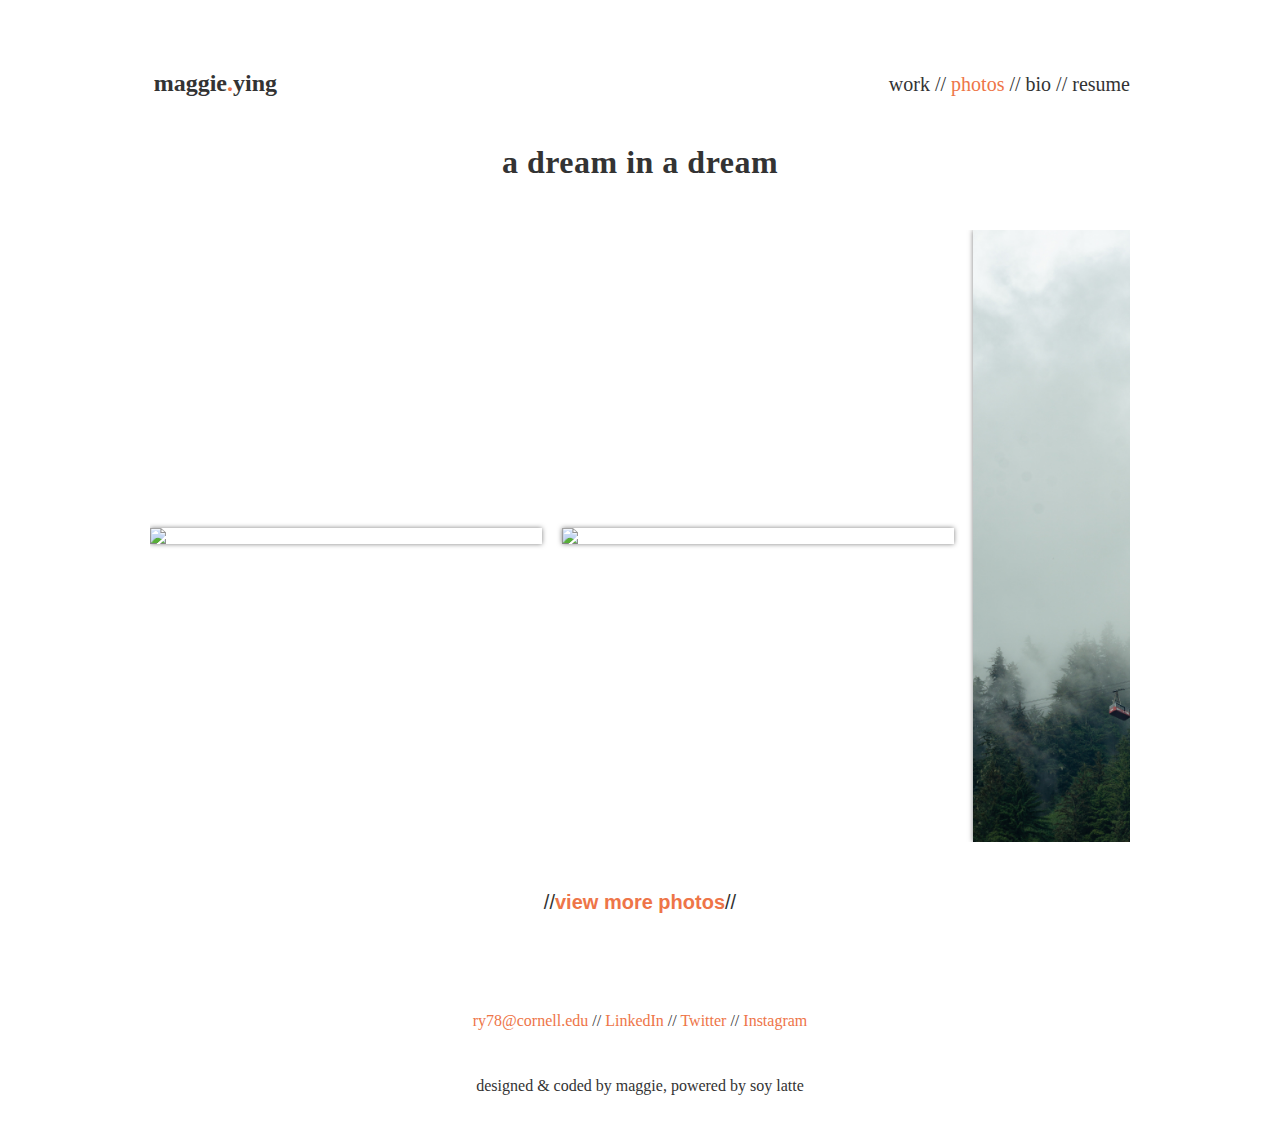
==== alaska.html @ 86fd5942 "photos page finished" ====
<!DOCTYPE html>
<html lang = "en">
<head>
  <meta charset="UTF-8" />
  <link rel = "stylesheet" type = "text/css" href = "styles/portfolio.css"/>
  <link rel = "icon" type = "image/png" href="documents/favicon.png"/>
  <link rel="stylesheet" href="plugin/aos/aos.css"/>
  <script src="scripts/jquery-3.3.1.min.js"></script>
  <script src="scripts/slideshow.js" type="text/javascript"></script>
  <title>Maggie Ying Portfolio</title>
</head>

<body>

  <script src="plugin/aos/aos.js"></script>
  <script type="text/javascript">
    AOS.init({
      once: true,
      duration: 800,
    });
  </script>

  <header>

    <!-- nav bar -->
    <nav>

      <a href="index.html" class="my">
      <ul>
        <li>maggie</li><li class="accent">.</li><li>ying</li>
      </ul>
      </a>

      <ul>
        <li><a href = "index.html">work</a></li>
        <li>  //  </li>
        <li><a href = "photos.html" class = "current">photos</a></li>
        <li>  //  </li>
        <li><a href = "bio.html">bio</a></li>
        <li>  //  </li>
        <li><a href = "documents/resume.pdf" target="_blank">resume</a></li>
      </ul>
    </nav>
  </header>




  <h2 class="photos-title">a dream in a dream</h2>

  <div class="horizontal-scroll">

    <img class="horizontal-photo" src="documents/alaska/1.jpg">
    <img class="horizontal-photo" src="documents/alaska/2.jpg">
    <img class="horizontal-photo" src="documents/alaska/3.jpg">
    <img class="horizontal-photo" src="documents/alaska/4.jpg">
    <img class="horizontal-photo-wide" src="documents/alaska/5.jpg">
    <img class="horizontal-photo-wide" src="documents/alaska/6.jpg">
    <img class="horizontal-photo-wide" src="documents/alaska/7.jpg">
    <img class="horizontal-photo" src="documents/alaska/8.jpg">
    <img class="horizontal-photo" src="documents/alaska/9.jpg">

  </div>



  <div class="more-projects">//<a href="photos.html"><strong>view more photos</strong></a>//</div>

  <footer>

    <div>
    <a class="dotted" href = "mailto:ry78@cornell.edu">ry78@cornell.edu</a> // <a class="dotted" href = "https://www.linkedin.com/in/maggie-ying-768607141/" target="_blank">LinkedIn</a> // <a class="dotted" href = "https://twitter.com/maggieying_" target="_blank">Twitter</a> // <a class="dotted" href = "https://www.instagram.com/magsyingphotos/" target="_blank">Instagram</a>
    </div>

    <br/>
    <br/>

    <p class="secondary">designed & coded by maggie, powered by soy latte</p>
  </footer>

</body>



</html>
---- styles/portfolio.css ----
html{
  background-color: #fff;
  scroll-behavior: smooth;
}

body{
  font-family: Avenir, Helvetica, sans-serif;
  font-weight: 400;
  margin: 50px 150px;
  font-size: 20px;
  color: #333;
}

h1{
  font-size: 48px;
  margin: 5% auto 5% auto;
}

h2{
  font-size: 32px;
  font-family: New York, 'Times New Roman', Times, serif;
  letter-spacing: 0.5px;
  margin-bottom: 5%;
}

h3{
  font-weight: bold;
  font-size: 24px;
  margin: 1% 0px;
}

h4{
  color: #333;
  opacity: 75%;
  font-weight: normal;
  font-size: 18px;
  margin: 0px 0px;
}

p{
  font-size: 18px;
  margin: 10px 0px;
  line-height: 1.2em;
}
/*
.secondary{
  color: #9EA49A;
} */

.accent{
  color: #EE7548;
}

/* links */
a{
  text-decoration: none;
  color: #EE7548;
}

a.current{
  color: #EE7548;
}

a:hover{
  color: #EE7548;
  transition: 0.3s;
}

/* nav bar  */

.my li{
  color: #333;
  font-size: 24px;
  font-weight: bold;
  display: inline;
}

.my li.accent{
  color: #EE7548;
}

a.my:hover{
  text-decoration: none;
  transition: 0.3s;
}

nav{
  display: flex;
  flex-direction: row;
  justify-content: space-between;
  align-items: baseline;
  font-family: New York, 'Times New Roman', Times, serif;
}

nav a{
  color: #333;
}

nav div{
  display: inline;
}

nav ul{
  padding-left: 0px;
  margin-left: 3%;
}

nav li{
  display: inline;
  font-size: 20px;
  font-weight: 500;
}

/* footer */

footer{
  text-align: center;
  margin-top: 10%;
  font-size: 16px;
  font-family: New York, 'Times New Roman', Times, serif;
}

footer p{
  font-size: 16px;
  font-family: New York, 'Times New Roman', Times, serif;
}

/* index page */
.body{
  display: flex;
  flex-direction: row;
  width: 70%;
  margin: 5% auto;
}

.body h1{
  display: inline;
}

#section00 h2{
  display: inline;
}

#section01{
  margin-top: 10%;
}

#section01 h2{
  display: inline;
}

#section02{
  margin-top: 10%;
}

#section02 h2{
  display: inline;
}

#section03{
  margin-top: 15%;
}

#section03 h2{
  display: inline;
}

#section04 h2{
  display: inline;
}

div.project{
  display: flex;
  flex-direction: row;
  align-items: center;
  margin-top: 4%;
  /* width: 95%; */
}

img.round_cover{
  width: 100px;
  margin-right: 50px;
  border-radius: 100px;
  box-shadow: 0px 0px 10px 0px rgba(0,0,0,0.2);
}

.project-hover{
  text-decoration: none !important;
  color: #333;
  transition: 0.3s;
}

.project-hover:hover p{
  color: #333;
  transition: 0.3s;
}

.project-hover img{
  opacity: 80%;
}

.project-hover:hover img{
  opacity: 100%;
  transition: 0.3s;
  box-shadow: 0px 0px 10px 0px rgba(238, 117, 72, 0.5);
}

.pics{
  display: block;
  text-align: center;
  width: 100%;
  margin: 5% auto 0% auto;
}

.caption{
  text-align: center;
  font-size: 12px;
}

.guacpics{
  display: block;
  text-align: center;
  width: 100%;
  margin: 5% auto;
  box-shadow: 0px 0px 5px 0px rgba(0,0,0,0.2);
}


/* portfolio pages */
.pages{
  width: 70%;
  margin: auto auto;
}

div.project-overview{
  display: flex;
  flex-direction: row;
  width: 80%;
  margin: 10% auto 15% auto;
  align-items: flex-end;
}

.project-overview-pics{
  width: 70%;
}

table{
  margin-bottom: 5%;
  width: 100%;
}

th{
  vertical-align: top;
  text-align: left;
  font-weight: normal;
  padding: 1.5%;
  font-size: 18px;
}

th.overview-title{
  font-weight: bold;
  width: 20%;
}

.project-overview h1{
  display: inline;
}

.pages h2{
  display: inline;
}

.pages p{
  margin: 4% 0%;
  line-height: 1.5em;
}

div.more-projects{
  text-align: center;
  margin-top: 5%;
}

.prototype-container{
  display: flex;
  flex-direction: row;
  align-items: flex-end;
}

.prototype-video{
  width: 100%;
}

.prototype-description{
  width: 100%;
  margin-bottom: 10%;
}

/* accent colors */
.accent-pear{
  color: #ABDD5B;
}

/* bio page */
#bio{
  width: 80%;
  display: flex;
  flex-direction: row;
  margin: 5% auto;
}

#bio img{
  width: 80%;
  box-shadow: 0px 0px 5px 0px rgba(0,0,0,0.2);
}

#bio p{
  margin: 5% 0%;
  line-height: 1.2em;
}

/* photo pages */
.photos{
  width: 35%;
  display: block;
  margin: 2% auto;
  box-shadow: 0px 0px 5px 0px rgba(0,0,0,0.2);
}

h2.photos-title{
  text-align: center;
}

/* horizontal scroll */

.horizontal-scroll {
  display: flex;
  flex-wrap: nowrap;
  overflow: auto;
  align-items: center;
}

.horizontal-photo {
  flex: 0 0 auto;
  width: 40%;
  margin-right: 2%;
  box-shadow: 0px 0px 5px 0px rgba(0,0,0,0.5);
  overflow: hidden;
}

.horizontal-photo-wide {
  flex: 0 0 auto;
  width: 75%;
  height: 50%;
  margin-right: 2%;
  box-shadow: 0px 0px 5px 0px rgba(0,0,0,0.5);
  overflow: hidden;
}
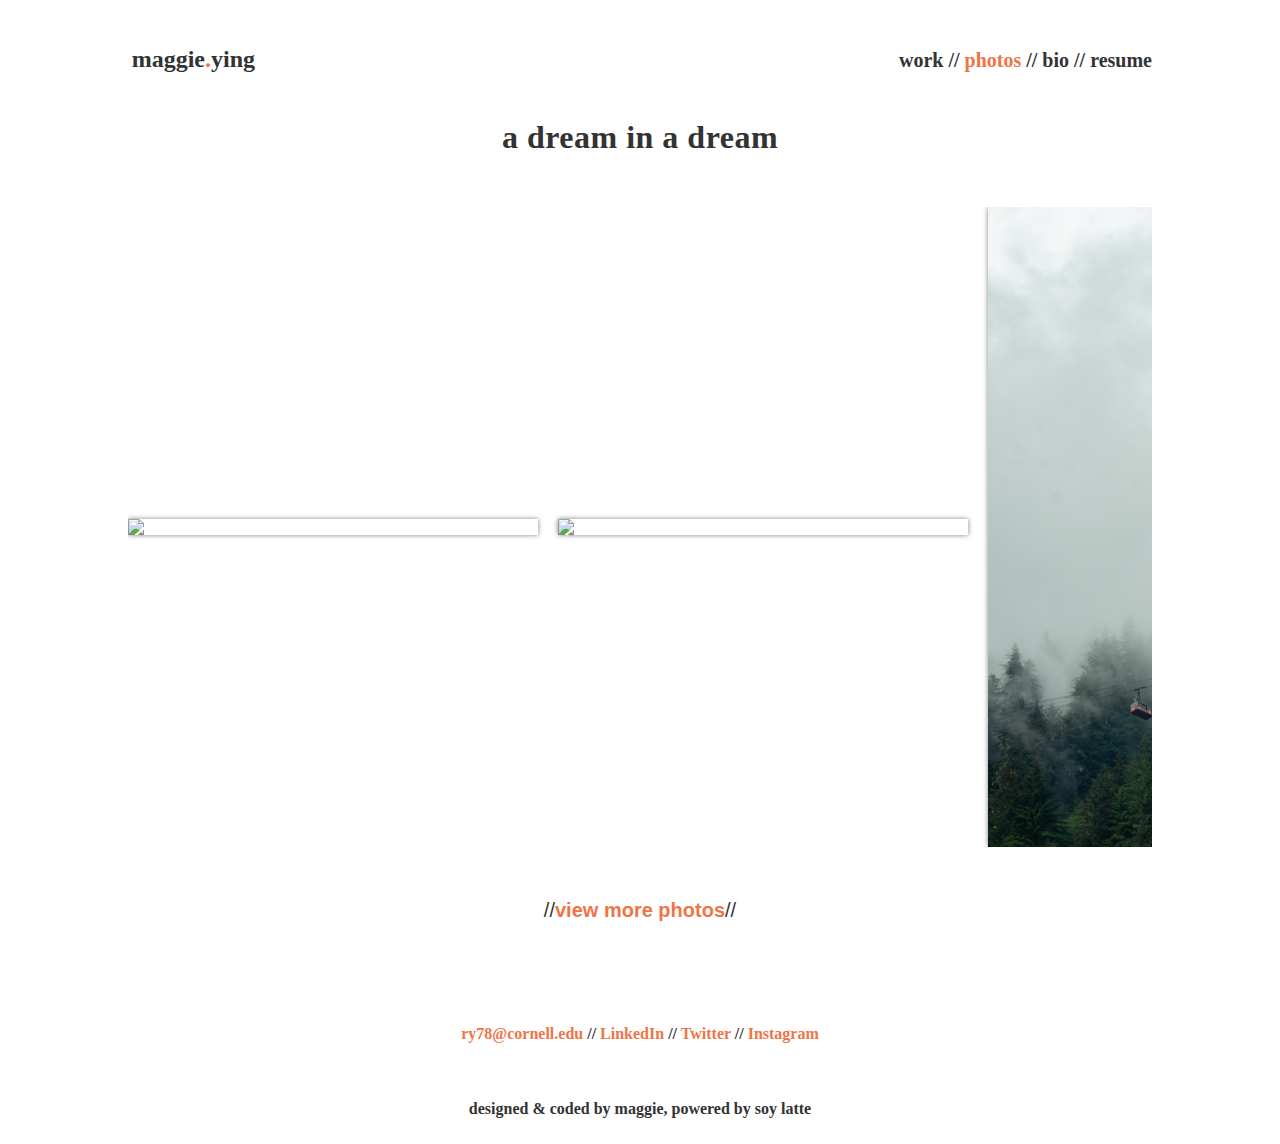
==== commit da8b9812: "footer capitalization fix, debug" ====
--- a/alaska.html
+++ b/alaska.html
@@ -2,6 +2,7 @@
 <html lang = "en">
 <head>
   <meta charset="UTF-8" />
+  <meta name="viewport" content="width=device-width, initial-scale=1.0">
   <link rel = "stylesheet" type = "text/css" href = "styles/portfolio.css"/>
   <link rel = "icon" type = "image/png" href="documents/favicon.png"/>
   <link rel="stylesheet" href="plugin/aos/aos.css"/>
@@ -69,7 +70,7 @@
   <footer>
 
     <div>
-    <a class="dotted" href = "mailto:ry78@cornell.edu">ry78@cornell.edu</a> // <a class="dotted" href = "https://www.linkedin.com/in/maggie-ying-768607141/" target="_blank">LinkedIn</a> // <a class="dotted" href = "https://twitter.com/maggieying_" target="_blank">Twitter</a> // <a class="dotted" href = "https://www.instagram.com/magsyingphotos/" target="_blank">Instagram</a>
+        <p><a class="dotted" href = "mailto:ry78@cornell.edu">ry78@cornell.edu</a> // <a class="dotted" href = "https://www.linkedin.com/in/maggie-ying-768607141/" target="_blank">LinkedIn</a> // <a class="dotted" href = "https://twitter.com/maggieying_" target="_blank">Twitter</a> // <a class="dotted" href = "https://www.instagram.com/magsyingphotos/" target="_blank">Instagram</a></p>
     </div>
 
     <br/>
--- a/styles/portfolio.css
+++ b/styles/portfolio.css
@@ -6,7 +6,7 @@
 body{
   font-family: Avenir, Helvetica, sans-serif;
   font-weight: 400;
-  margin: 50px 150px;
+  margin: 2% 10%;
   font-size: 20px;
   color: #333;
 }
@@ -18,7 +18,7 @@
 
 h2{
   font-size: 32px;
-  font-family: New York, 'Times New Roman', Times, serif;
+  font-family: Georgia,'Times New Roman', Times, serif;
   letter-spacing: 0.5px;
   margin-bottom: 5%;
 }
@@ -42,10 +42,6 @@
   margin: 10px 0px;
   line-height: 1.2em;
 }
-/*
-.secondary{
-  color: #9EA49A;
-} */
 
 .accent{
   color: #EE7548;
@@ -55,6 +51,7 @@
 a{
   text-decoration: none;
   color: #EE7548;
+  transition: 0.3s;
 }
 
 a.current{
@@ -79,6 +76,10 @@
   color: #EE7548;
 }
 
+a.my{
+  transition: 0.3s;
+}
+
 a.my:hover{
   text-decoration: none;
   transition: 0.3s;
@@ -89,7 +90,8 @@
   flex-direction: row;
   justify-content: space-between;
   align-items: baseline;
-  font-family: New York, 'Times New Roman', Times, serif;
+  font-family: Georgia,'Times New Roman', Times, serif;
+  font-weight: bold;
 }
 
 nav a{
@@ -108,7 +110,8 @@
 nav li{
   display: inline;
   font-size: 20px;
-  font-weight: 500;
+  font-family: Georgia,'Times New Roman', Times, serif;
+  font-weight: bold;
 }
 
 /* footer */
@@ -117,12 +120,14 @@
   text-align: center;
   margin-top: 10%;
   font-size: 16px;
-  font-family: New York, 'Times New Roman', Times, serif;
+  font-family: Georgia,'Times New Roman', Times, serif;
+  font-weight: bold;
 }
 
 footer p{
   font-size: 16px;
-  font-family: New York, 'Times New Roman', Times, serif;
+  font-family: Georgia,'Times New Roman', Times, serif;
+  font-weight: bold;
 }
 
 /* index page */
@@ -178,8 +183,8 @@
 }
 
 img.round_cover{
-  width: 100px;
-  margin-right: 50px;
+  width: 12.5%;
+  margin-right: 5%;
   border-radius: 100px;
   box-shadow: 0px 0px 10px 0px rgba(0,0,0,0.2);
 }
@@ -197,6 +202,7 @@
 
 .project-hover img{
   opacity: 80%;
+  transition: 0.3s;
 }
 
 .project-hover:hover img{
@@ -204,6 +210,8 @@
   transition: 0.3s;
   box-shadow: 0px 0px 10px 0px rgba(238, 117, 72, 0.5);
 }
+
+/* images in project pages */
 
 .pics{
   display: block;
@@ -236,16 +244,16 @@
   display: flex;
   flex-direction: row;
   width: 80%;
-  margin: 10% auto 15% auto;
+  margin: 5% auto 15% auto;
   align-items: flex-end;
 }
 
 .project-overview-pics{
-  width: 70%;
+  width: 80%;
 }
 
 table{
-  margin-bottom: 5%;
+  margin-bottom: 15%;
   width: 100%;
 }
 
@@ -290,6 +298,11 @@
   width: 100%;
 }
 
+.prototype-video-transit{
+  width: 75%;
+  margin-bottom: 15%;
+}
+
 .prototype-description{
   width: 100%;
   margin-bottom: 10%;
@@ -298,6 +311,14 @@
 /* accent colors */
 .accent-pear{
   color: #ABDD5B;
+}
+
+a.accent-pear{
+  color: #176027;
+}
+
+.accent-transit{
+  color: #7BB3D3;
 }
 
 /* bio page */
@@ -330,7 +351,7 @@
   text-align: center;
 }
 
-/* horizontal scroll */
+/* horizontal scroll for photos page*/
 
 .horizontal-scroll {
   display: flex;
@@ -355,3 +376,219 @@
   box-shadow: 0px 0px 5px 0px rgba(0,0,0,0.5);
   overflow: hidden;
 }
+
+/* back to top */
+#myBtn {
+  display: none; /* Hidden by default */
+  position: fixed; /* Fixed/sticky position */
+  bottom: 10%; /* Place the button at the bottom of the page */
+  right: 10%; /* Place the button 30px from the right */
+  z-index: 99; /* Make sure it does not overlap */
+  border: none; /* Remove borders */
+  outline: none; /* Remove outline */
+  background-color: #fff; /* Set a background color */
+  color: #979797; /* Text color */
+  opacity: 50%;
+  cursor: pointer; /* Add a mouse pointer on hover */
+  padding: 0px 0px; /* Some padding */
+  border-radius: 500px; /* Rounded corners */
+  font-size: 48px; /* Increase font size */
+  transition: 0.3s;
+}
+
+#myBtn:hover {
+  opacity: 100%;
+  color: #EE7548; /* Text color */
+  transition: 0.3s;
+}
+
+
+/* responsive */
+@media screen and (max-width: 600px){
+
+
+body{
+    font-family: Avenir, Helvetica, sans-serif;
+    font-weight: 400;
+    margin: 10% 5%;
+    font-size: 12px;
+    color: #333;
+  }
+
+  h1{
+    font-size: 36px;
+    margin: 5% auto 5% auto;
+  }
+
+  h2{
+    font-size: 24px;
+    font-family: Georgia,'Times New Roman', Times, serif;
+    font-weight: bold;
+    margin-bottom: 5%;
+  }
+
+  h3{
+    font-weight: bold;
+    font-size: 16px;
+    margin: 1% 0px;
+  }
+
+  h4{
+    color: #333;
+    opacity: 75%;
+    font-weight: normal;
+    font-size: 12px;
+    margin: 0px 0px;
+  }
+
+  p{
+    font-size: 12px;
+    margin: 10px 0px;
+    line-height: 1.2em;
+  }
+
+
+  .my li{
+    color: #333;
+    font-size: 18px;
+    font-weight: bold;
+    display: inline;
+  }
+
+  nav li{
+    display: inline;
+    font-size: 12px;
+    font-weight: 500;
+    font-family: Georgia, 'Times New Roman', Times, serif;
+    font-weight: bold;
+  }
+
+  /* footer */
+
+  footer{
+    text-align: center;
+    margin-top: 10%;
+    font-size: 10px;
+    font-family: Georgia, 'Times New Roman', Times, serif;
+    font-weight: bold;
+  }
+
+  footer p{
+    font-size: 10px;
+    font-family: Georgia, 'Times New Roman', Times, serif;
+    font-weight: bold;
+  }
+
+  /* index page */
+  .body{
+    display: flex;
+    flex-direction: row;
+    width: 97.5%;
+    margin: 5% auto;
+  }
+
+  div.project{
+    display: flex;
+    flex-direction: row;
+    align-items:flex-start;
+    margin-top: 10%;
+    /* width: 95%; */
+  }
+
+  img.round_cover{
+    width: 75px;
+    margin-right: 10px;
+    border-radius: 100px;
+    box-shadow: 0px 0px 10px 0px rgba(0,0,0,0.2);
+  }
+
+  .caption{
+    text-align: center;
+    font-size: 8px;
+  }
+
+
+  /* portfolio pages */
+  .pages{
+    width: 97.5%;
+    margin: auto auto;
+  }
+
+  div.project-overview{
+    display: flex;
+    flex-direction: column;
+    width: 97.5%;
+    align-items: flex-start;
+  }
+
+  .project-overview-pics{
+    width: 50%;
+  }
+
+  th{
+    vertical-align: top;
+    text-align: left;
+    font-weight: normal;
+    padding: 1.5%;
+    font-size: 12px;
+  }
+
+  .pages h2{
+    display: inline;
+  }
+
+  .pages p{
+    margin: 4% 0%;
+    line-height: 1.3em;
+  }
+
+  div.more-projects{
+    text-align: center;
+    margin-top: 5%;
+  }
+
+  .prototype-container{
+    display: flex;
+    flex-direction: row;
+    align-items: flex-end;
+    justify-content: space-between;
+  }
+
+  .prototype-video{
+    width: 100%;
+  }
+
+  .prototype-video-transit{
+    width: 75%;
+    margin-bottom: 15%;
+  }
+
+  .prototype-description{
+    width: 120%;
+    margin-bottom: 10%;
+  }
+
+  #bio{
+    width: 95%;
+    display: flex;
+    flex-direction: column;
+    margin: 5% auto;
+  }
+
+  .horizontal-photo {
+    flex: 0 0 auto;
+    width: 80%;
+    margin-right: 2%;
+    box-shadow: 0px 0px 5px 0px rgba(0,0,0,0.5);
+    overflow: hidden;
+  }
+
+  .horizontal-photo-wide {
+    flex: 0 0 auto;
+    width: 100%;
+    height: 80%;
+    margin-right: 2%;
+    box-shadow: 0px 0px 5px 0px rgba(0,0,0,0.5);
+    overflow: hidden;
+  }
+}
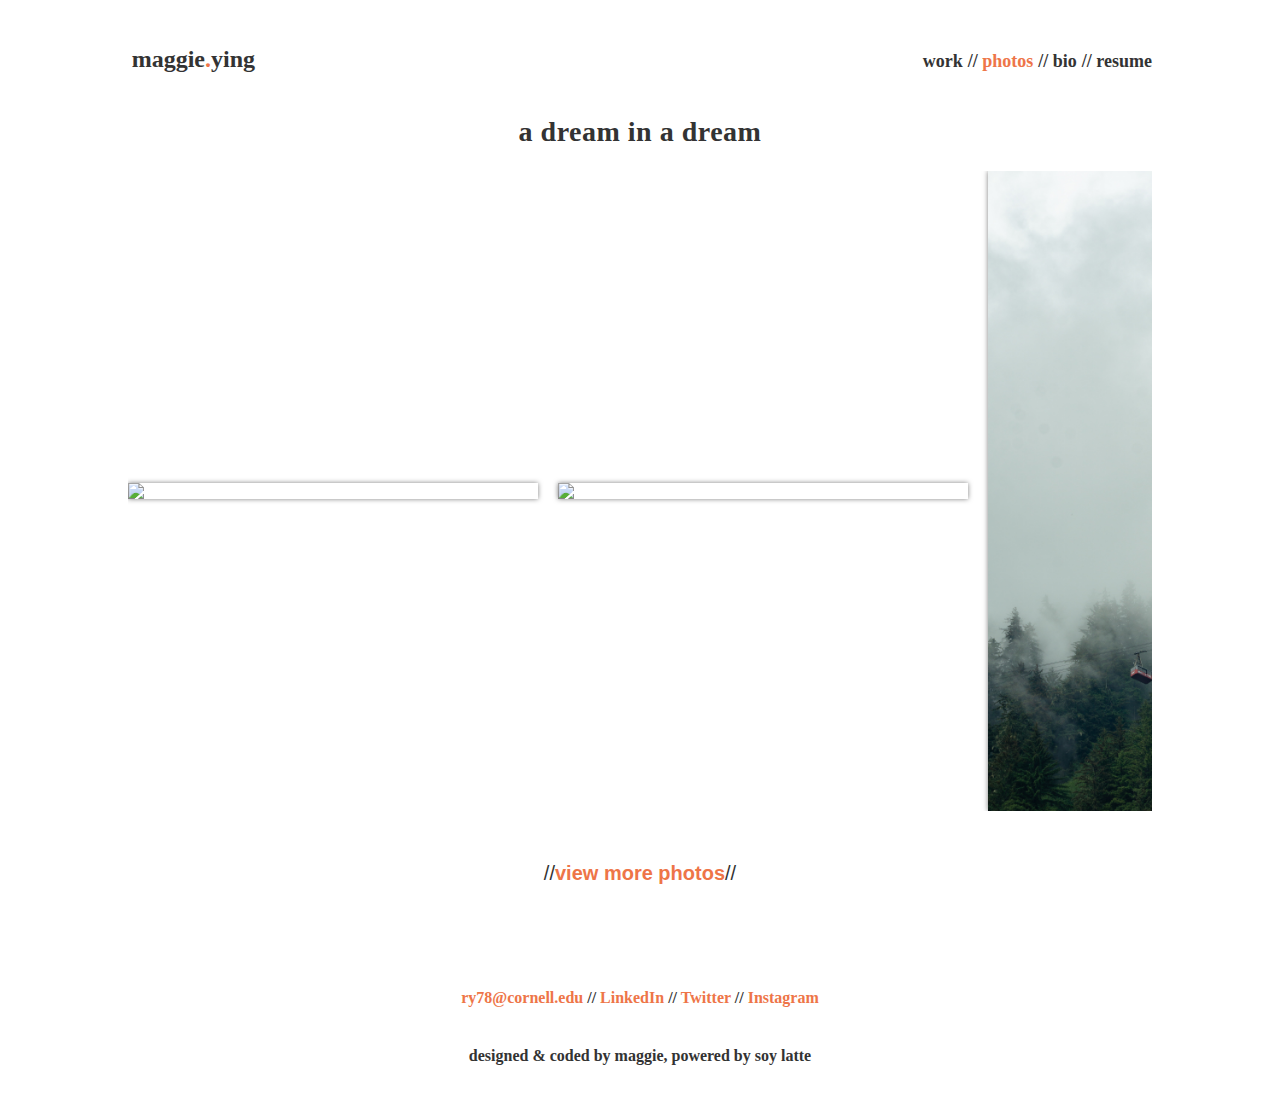
==== commit b08f69e8: "some spacing fixes" ====
--- a/alaska.html
+++ b/alaska.html
@@ -74,7 +74,6 @@
     </div>
 
     <br/>
-    <br/>
 
     <p class="secondary">designed & coded by maggie, powered by soy latte</p>
   </footer>
--- a/styles/portfolio.css
+++ b/styles/portfolio.css
@@ -17,15 +17,18 @@
 }
 
 h2{
-  font-size: 32px;
+  font-size: 28px;
   font-family: Georgia,'Times New Roman', Times, serif;
   letter-spacing: 0.5px;
+}
+
+div.h2{
   margin-bottom: 5%;
 }
 
 h3{
   font-weight: bold;
-  font-size: 24px;
+  font-size: 22px;
   margin: 1% 0px;
 }
 
@@ -40,7 +43,7 @@
 p{
   font-size: 18px;
   margin: 10px 0px;
-  line-height: 1.2em;
+  line-height: 1.25em;
 }
 
 .accent{
@@ -109,7 +112,7 @@
 
 nav li{
   display: inline;
-  font-size: 20px;
+  font-size: 18px;
   font-family: Georgia,'Times New Roman', Times, serif;
   font-weight: bold;
 }
@@ -119,6 +122,7 @@
 footer{
   text-align: center;
   margin-top: 10%;
+  margin-bottom: 5%;
   font-size: 16px;
   font-family: Georgia,'Times New Roman', Times, serif;
   font-weight: bold;
@@ -127,6 +131,10 @@
 footer p{
   font-size: 16px;
   font-family: Georgia,'Times New Roman', Times, serif;
+  font-weight: bold;
+}
+
+p.problem{
   font-weight: bold;
 }
 
@@ -233,6 +241,13 @@
   box-shadow: 0px 0px 5px 0px rgba(0,0,0,0.2);
 }
 
+.birthdaypics{
+  display: block;
+  text-align: center;
+  width: 90%;
+  margin: 5% auto;
+}
+
 
 /* portfolio pages */
 .pages{
@@ -243,17 +258,34 @@
 div.project-overview{
   display: flex;
   flex-direction: row;
-  width: 80%;
+  width: 90%;
   margin: 5% auto 15% auto;
   align-items: flex-end;
 }
 
 .project-overview-pics{
-  width: 80%;
+  width: 70%;
+}
+
+div.project-overview-ipad{
+  display: flex;
+  flex-direction: row;
+  width: 100%;
+  margin: 5% auto 15% auto;
+  align-items: flex-end;
+}
+
+.project-overview-pics-ipad{
+  width: 70%;
+  margin-bottom: 10%;
+}
+
+div.ipad{
+  width: 200%;
 }
 
 table{
-  margin-bottom: 15%;
+  margin-bottom: 10%;
   width: 100%;
 }
 
@@ -298,6 +330,12 @@
   width: 100%;
 }
 
+.cake-video{
+  width: 70%;
+  display: block;
+  margin: auto auto;
+}
+
 .prototype-video-transit{
   width: 75%;
   margin-bottom: 15%;
@@ -319,6 +357,10 @@
 
 .accent-transit{
   color: #7BB3D3;
+}
+
+.accent-bofa{
+  color: #1A4BC5;
 }
 
 /* bio page */
@@ -525,6 +567,21 @@
     width: 50%;
   }
 
+  div.project-overview-ipad{
+    display: flex;
+    flex-direction: column;
+    width: 97.5%;
+    align-items: flex-start;
+  }
+
+  .project-overview-pics-ipad{
+    width: 70%;
+  }
+
+  div.ipad{
+    width: 100%;
+  }
+
   th{
     vertical-align: top;
     text-align: left;
@@ -591,4 +648,18 @@
     box-shadow: 0px 0px 5px 0px rgba(0,0,0,0.5);
     overflow: hidden;
   }
-}
+
+  #myBtn {
+    /* color: white; */
+    display: none;
+    font-size: 0px;
+    /* opacity: 0; */
+    /* color: none; */
+  }
+
+  #myBtn:hover{
+    display: none;
+    font-size: 0px;
+  }
+
+}
